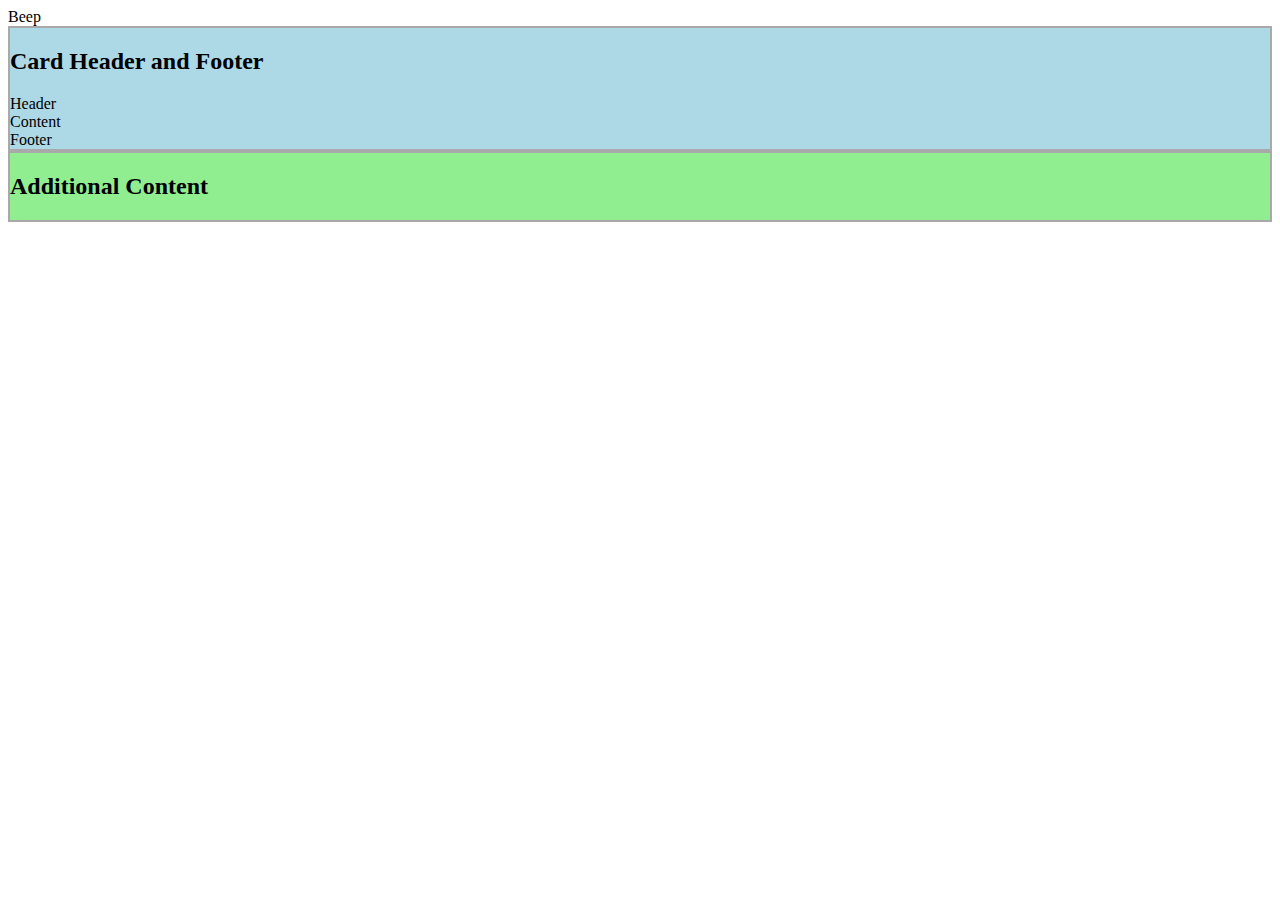
==== pages/AboutMe.html @ 8b1dd82e "Added placeholder pages, moved about me to separate page" ====
<html lang="en">
<head>
    <meta charset="UTF-8">
    <meta name="viewport" content="width=device-width, initial-scale=1.0">
    <title>Document</title>
</head>
<body>
    <div class="container">
        <div class="row">
            <div class="h1">Beep</div>
            <div class="col" style="background-color: lightblue; border: 2px solid darkgray;">
                <div class="container mt-3 mb-3">
                    <h2>Card Header and Footer</h2>
                    <div class="card">
                      <div class="card-header">Header</div>
                      <div class="card-body">Content</div> 
                      <div class="card-footer">Footer</div>
                    </div>
                  </div>
            </div>
            <div class="col" style="background-color: lightgreen; border: 2px solid darkgray;">
                <h2>Additional Content</h2>
            </div>
        </div>
    </div>
</body>
</html>
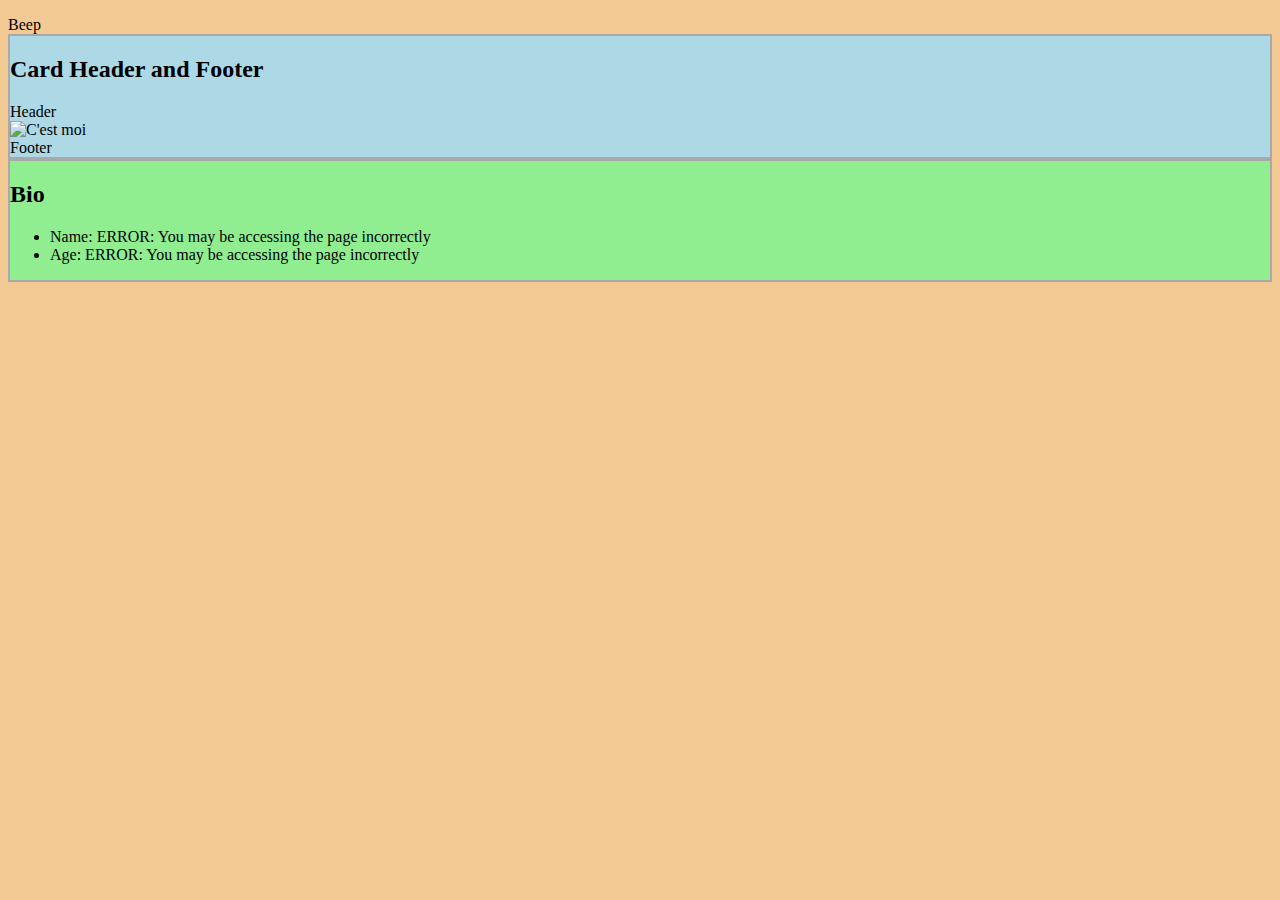
==== commit d458658c: "Updated pages" ====
--- a/pages/AboutMe.html
+++ b/pages/AboutMe.html
@@ -3,25 +3,34 @@
     <meta charset="UTF-8">
     <meta name="viewport" content="width=device-width, initial-scale=1.0">
     <title>Document</title>
+    <link rel="stylesheet" href="../style.css">
 </head>
 <body>
     <div class="container">
         <div class="row">
-            <div class="h1">Beep</div>
-            <div class="col" style="background-color: lightblue; border: 2px solid darkgray;">
+            <div class="h1" style="margin-top: 1rem;">Beep</div>
+            <div class="col" id="aboutme1" style="background-color: lightblue; border: 2px solid darkgray;">
                 <div class="container mt-3 mb-3">
                     <h2>Card Header and Footer</h2>
                     <div class="card">
                       <div class="card-header">Header</div>
-                      <div class="card-body">Content</div> 
+                      <div class="card-body">
+                        <img src="path/to/your/image.jpg" alt="C'est moi" style="max-width: 100%; height: auto;">
+                      </div> 
                       <div class="card-footer">Footer</div>
                     </div>
                   </div>
             </div>
-            <div class="col" style="background-color: lightgreen; border: 2px solid darkgray;">
-                <h2>Additional Content</h2>
+            <div class="col" id="aboutme2" style="background-color: lightgreen; border: 2px solid darkgray;">
+                <h2>Bio</h2>
+                <ul>
+                    <!-- Age is calculated from the script, name is chosen from an array -->
+                    <li>Name: <span id="nameValue">ERROR: You may be accessing the page incorrectly</span></li>
+                    <li>Age: <span id="ageValue">ERROR: You may be accessing the page incorrectly</span></li>
+                </ul>
             </div>
         </div>
     </div>
+    <script src="script.js"></script>
 </body>
 </html>--- a/style.css
+++ b/style.css
@@ -0,0 +1,3 @@
+body {
+    background-color: #f3ca93;
+}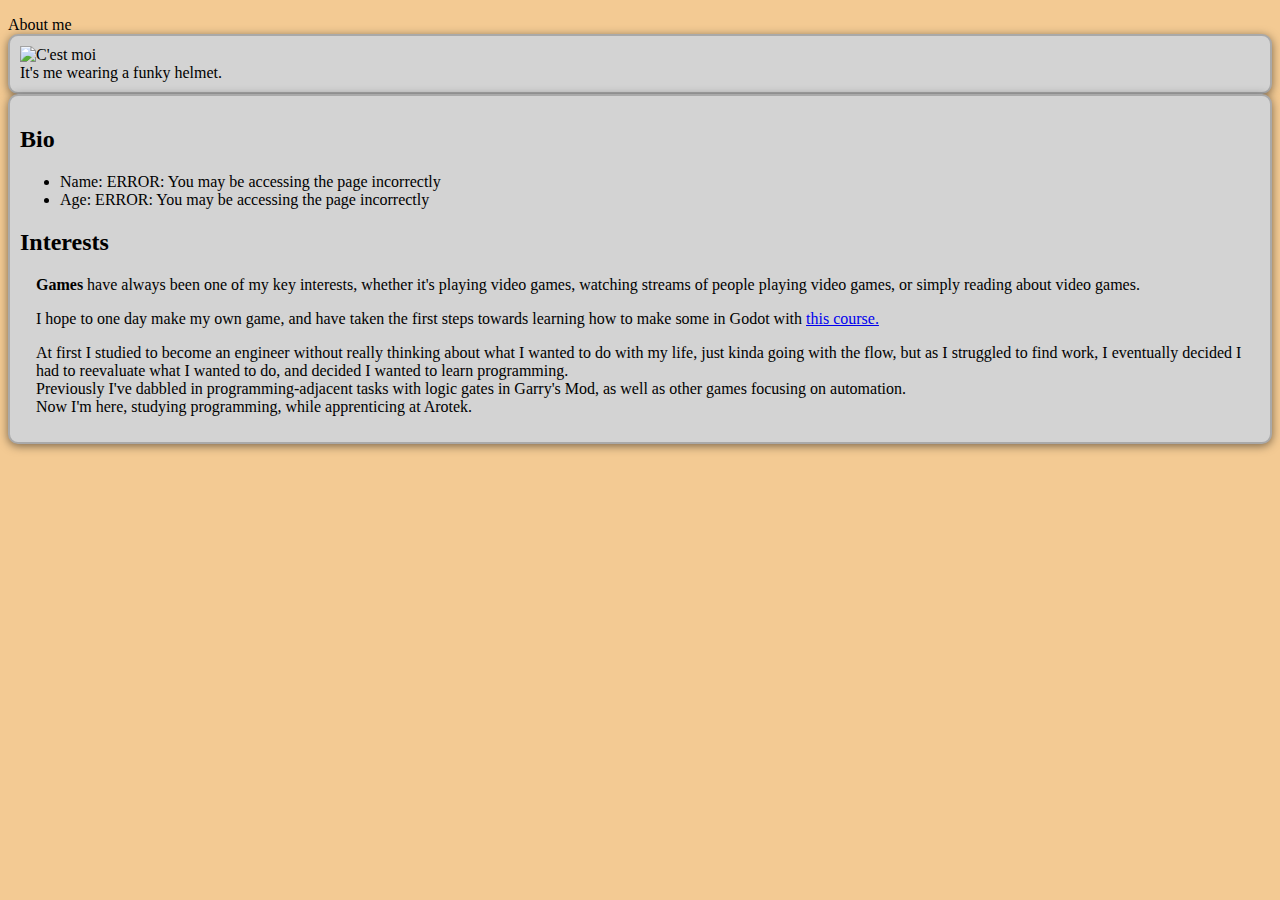
==== commit b67827a1: "Updated pages" ====
--- a/pages/AboutMe.html
+++ b/pages/AboutMe.html
@@ -8,26 +8,37 @@
 <body>
     <div class="container">
         <div class="row">
-            <div class="h1" style="margin-top: 1rem;">Beep</div>
-            <div class="col" id="aboutme1" style="background-color: lightblue; border: 2px solid darkgray;">
+            <div class="h1" style="margin-top: 1rem;">About me</div>
+            <div class="col" id="aboutme1" style="background-color: lightgray; border: 2px solid darkgray;">
                 <div class="container mt-3 mb-3">
-                    <h2>Card Header and Footer</h2>
                     <div class="card">
-                      <div class="card-header">Header</div>
+                      <div class="card-header"></div>
                       <div class="card-body">
-                        <img src="path/to/your/image.jpg" alt="C'est moi" style="max-width: 100%; height: auto;">
+                        <img src="imgs/3dprint3.jpg" alt="C'est moi" style="max-width: 100%; max-height: 1024px;">
                       </div> 
-                      <div class="card-footer">Footer</div>
+                      <div class="card-footer">It's me wearing a funky helmet.</div>
                     </div>
                   </div>
             </div>
-            <div class="col" id="aboutme2" style="background-color: lightgreen; border: 2px solid darkgray;">
+            <div class="col" id="aboutme2" style="background-color: lightgray; border: 2px solid darkgray;">
                 <h2>Bio</h2>
                 <ul>
                     <!-- Age is calculated from the script, name is chosen from an array -->
                     <li>Name: <span id="nameValue">ERROR: You may be accessing the page incorrectly</span></li>
                     <li>Age: <span id="ageValue">ERROR: You may be accessing the page incorrectly</span></li>
                 </ul>
+                <h2>Interests</h2>
+                <div style="margin-left: 1rem;">
+                    <p><b>Games</b> have always been one of my key interests, whether it's playing video games, watching streams of people playing video games, 
+                        or simply reading about video games.</p>
+                    <p>I hope to one day make my own game, and have taken the first steps towards learning how to make some in Godot with 
+                        <a href="https://www.gamedev.tv/courses/godot-c-action-adventure">this course.</a></p>
+                    <p>At first I studied to become an engineer without really thinking about what I wanted to do with my life, just kinda going with the flow,
+                        but as I struggled to find work, I eventually decided I had to reevaluate what I wanted to do, and decided I wanted to learn programming. <br>
+                        Previously I've dabbled in programming-adjacent tasks with logic gates in Garry's Mod, as well as other games focusing on automation. <br>
+                        Now I'm here, studying programming, while apprenticing at Arotek.
+                    </p>
+                </div>
             </div>
         </div>
     </div>
--- a/style.css
+++ b/style.css
@@ -1,3 +1,59 @@
 body {
     background-color: #f3ca93;
-}+}
+#aboutme1 {
+    background-color: #3ac1af;
+}
+#aboutme2 {
+    background-color: #bef393;
+}
+
+#aboutme1, #aboutme2 {
+    padding: 10px;
+    border-radius: 10px;
+    box-shadow: 0 2px 10px rgba(0, 0, 0, 0.5);
+}
+
+#hobbiestext, #hobbiesimgs {
+    background-color: #f3ca93;
+    padding: 10px;
+    border-radius: 10px;
+    box-shadow: 0 2px 10px rgba(0, 0, 0, 0.5);
+}
+
+.navbar .navbar-brand {
+    color: #090909;
+}
+/* It's silly, but i wanted to add a color effect to the menu*/
+.navbar .nav-link:hover {
+    background: repeating-linear-gradient(270deg, #ff0000, #ffffff);
+    background-size: 1400% 1400%;
+    animation: rainbow 5s ease infinite;
+    border-radius: 10px; /* Add rounded corners */
+    box-shadow: 0 0 10px rgba(0, 0, 0, 0.5); /* Add shadow for fading effect */
+}
+
+@keyframes rainbow {
+    0%, 100% {
+        background-position: 0% 50%;
+    }
+    50% {
+        background-position: 100% 50%;
+    }
+}
+/* The text needs a margin due to the above effect. */
+.offcanvas-body .nav-link,
+.offcanvas-body 
+{
+    margin-left: 10px;
+}
+.offcanvas-body {
+    margin-left: 20px;
+}
+.custom-navbar {
+    background-color: #d9f4ff !important;
+}
+
+h1 {
+    font-family: 'Comic Sans MS', cursive, sans-serif;
+}
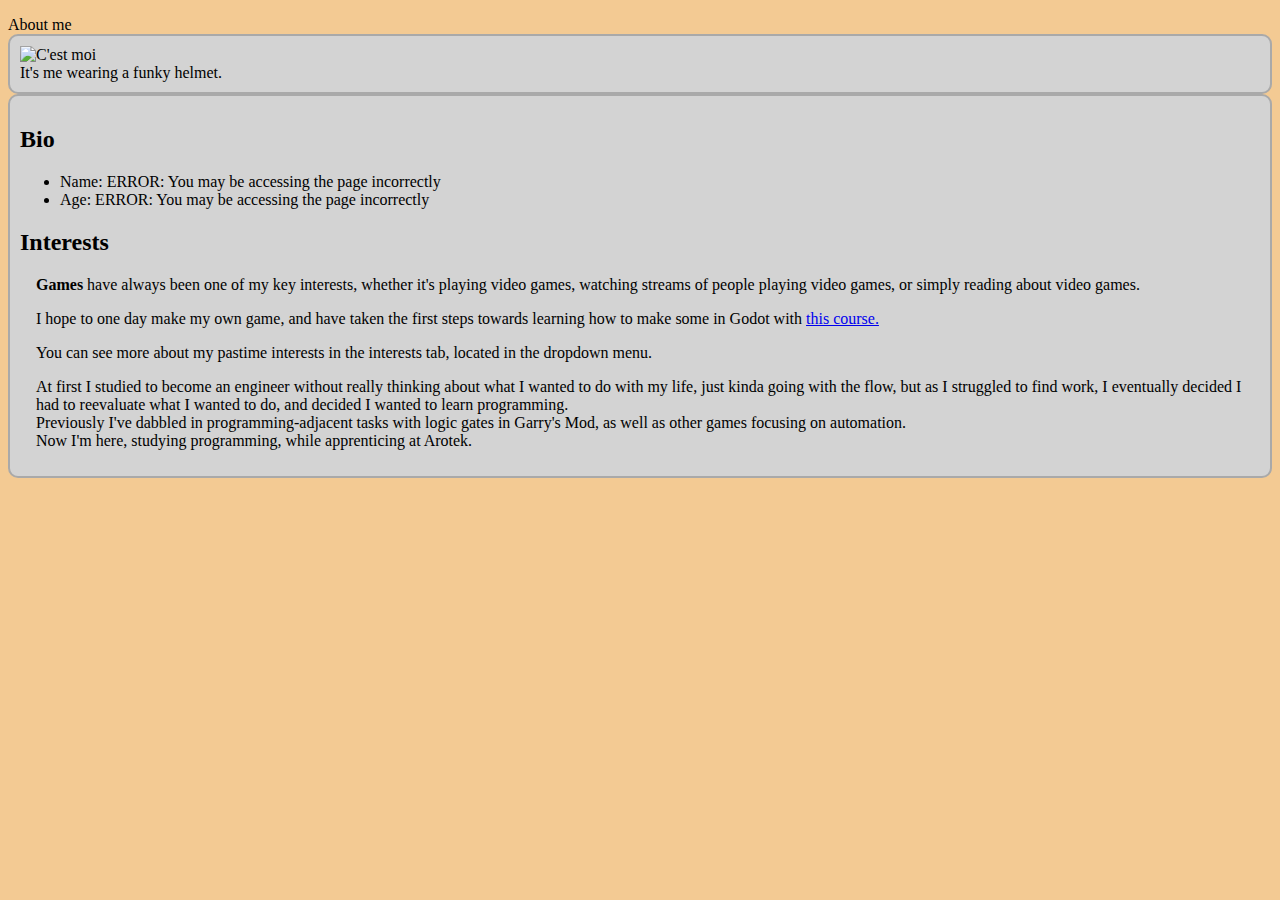
==== commit 8719f805: "Fixed bad script directory" ====
--- a/pages/AboutMe.html
+++ b/pages/AboutMe.html
@@ -33,6 +33,7 @@
                         or simply reading about video games.</p>
                     <p>I hope to one day make my own game, and have taken the first steps towards learning how to make some in Godot with 
                         <a href="https://www.gamedev.tv/courses/godot-c-action-adventure">this course.</a></p>
+                    <p>You can see more about my pastime interests in the interests tab, located in the dropdown menu.</p>
                     <p>At first I studied to become an engineer without really thinking about what I wanted to do with my life, just kinda going with the flow,
                         but as I struggled to find work, I eventually decided I had to reevaluate what I wanted to do, and decided I wanted to learn programming. <br>
                         Previously I've dabbled in programming-adjacent tasks with logic gates in Garry's Mod, as well as other games focusing on automation. <br>
@@ -42,6 +43,6 @@
             </div>
         </div>
     </div>
-    <script src="script.js"></script>
+    <script src="../script.js"></script>
 </body>
 </html>--- a/style.css
+++ b/style.css
@@ -11,16 +11,31 @@
 #aboutme1, #aboutme2 {
     padding: 10px;
     border-radius: 10px;
-    box-shadow: 0 2px 10px rgba(0, 0, 0, 0.5);
 }
 
 #hobbiestext, #hobbiesimgs {
-    background-color: #f3ca93;
+    background-color: lightgrey;
+    border: 2px solid darkgrey;
     padding: 10px;
     border-radius: 10px;
-    box-shadow: 0 2px 10px rgba(0, 0, 0, 0.5);
 }
 
+#experience {
+    border: 2px solid black;
+    height:100%;
+    background-color: lightgrey;
+    margin: 0 auto;
+    @media (min-width: 992px) {
+        width: 50%;
+        max-width: 50%;
+    };
+}
+#skillsbreakdown {
+    font-family: 'Times New Roman', Times, serif;
+}
+.list-group-item {
+    background-color: lightgrey;
+}
 .navbar .navbar-brand {
     color: #090909;
 }
@@ -28,12 +43,12 @@
 .navbar .nav-link:hover {
     background: repeating-linear-gradient(270deg, #ff0000, #ffffff);
     background-size: 1400% 1400%;
-    animation: rainbow 5s ease infinite;
+    animation: redbow 5s ease infinite;
     border-radius: 10px; /* Add rounded corners */
-    box-shadow: 0 0 10px rgba(0, 0, 0, 0.5); /* Add shadow for fading effect */
+    box-shadow: 0 0 10px rgba(0, 0, 0, 0.5); /* drop-shadow on hovering */
 }
 
-@keyframes rainbow {
+@keyframes redbow {
     0%, 100% {
         background-position: 0% 50%;
     }
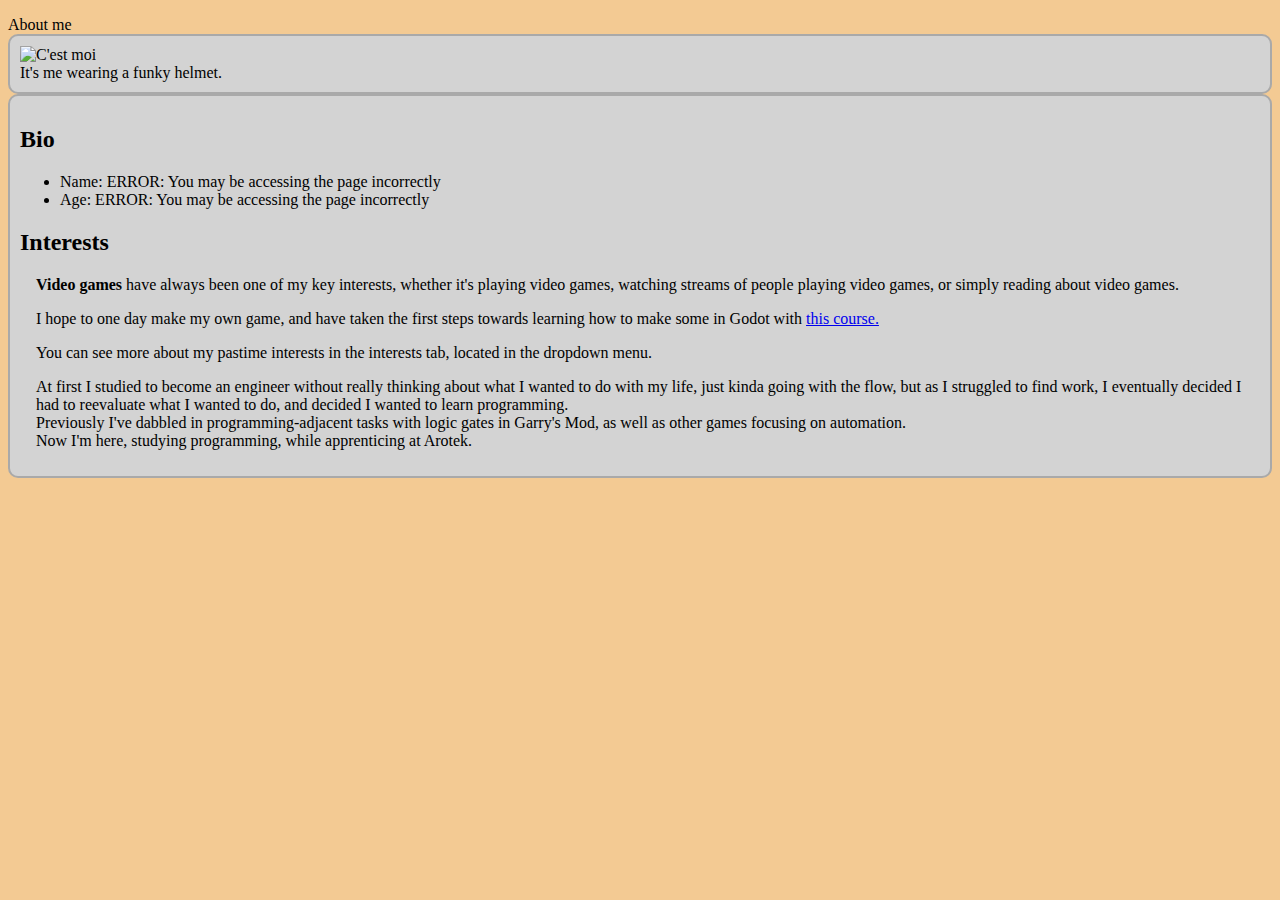
==== commit 0ef7011b: "Made togglebody more compact, minor update to aboutme" ====
--- a/pages/AboutMe.html
+++ b/pages/AboutMe.html
@@ -29,7 +29,7 @@
                 </ul>
                 <h2>Interests</h2>
                 <div style="margin-left: 1rem;">
-                    <p><b>Games</b> have always been one of my key interests, whether it's playing video games, watching streams of people playing video games, 
+                    <p><b>Video games</b> have always been one of my key interests, whether it's playing video games, watching streams of people playing video games, 
                         or simply reading about video games.</p>
                     <p>I hope to one day make my own game, and have taken the first steps towards learning how to make some in Godot with 
                         <a href="https://www.gamedev.tv/courses/godot-c-action-adventure">this course.</a></p>
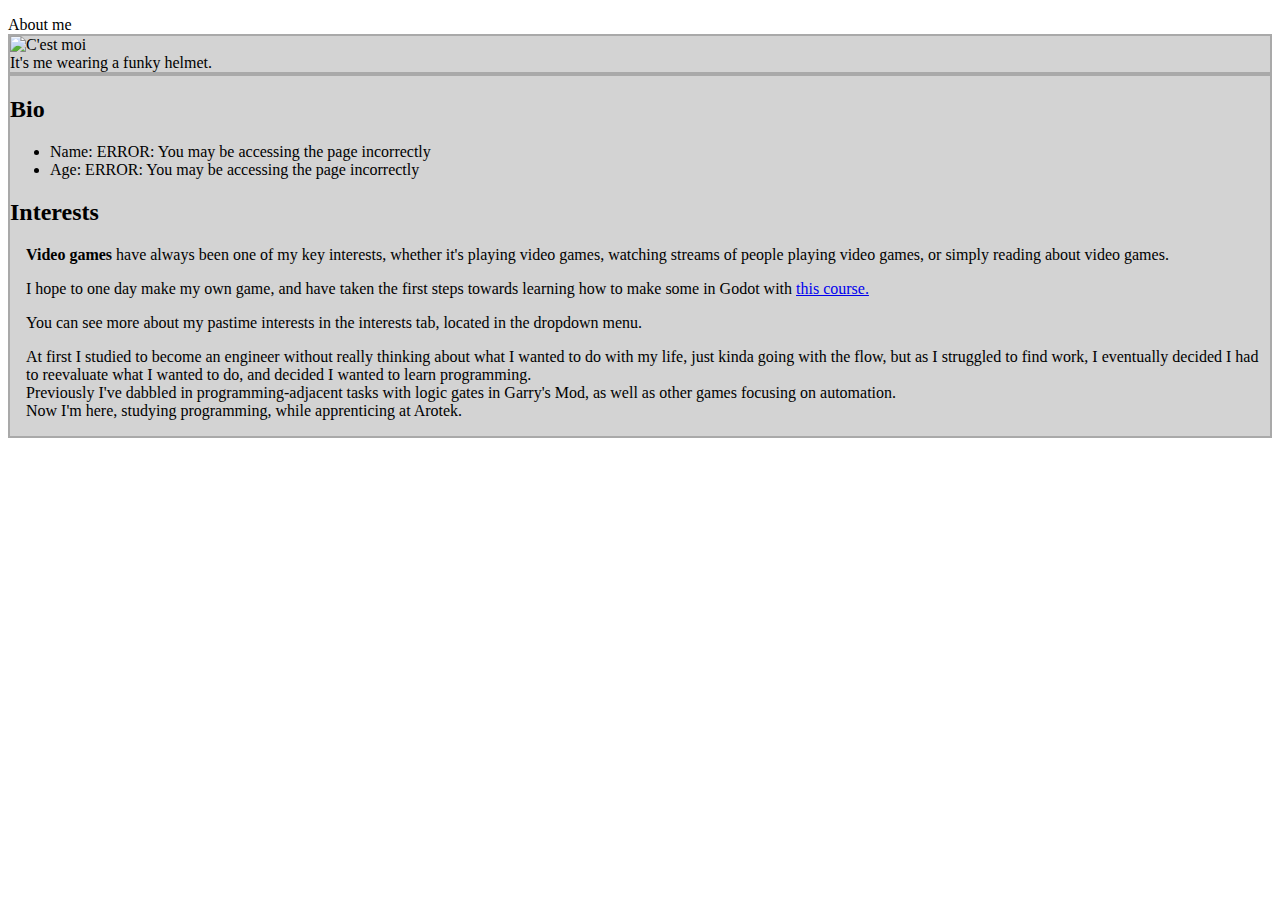
==== commit 93f49c3b: "Missed a couple" ====
--- a/pages/AboutMe.html
+++ b/pages/AboutMe.html
@@ -3,7 +3,7 @@
     <meta charset="UTF-8">
     <meta name="viewport" content="width=device-width, initial-scale=1.0">
     <title>Document</title>
-    <link rel="stylesheet" href="../style.css">
+    <link rel="stylesheet" href="style.css">
 </head>
 <body>
     <div class="container">
@@ -43,6 +43,6 @@
             </div>
         </div>
     </div>
-    <script src="../script.js"></script>
+    <script src="script.js"></script>
 </body>
 </html>